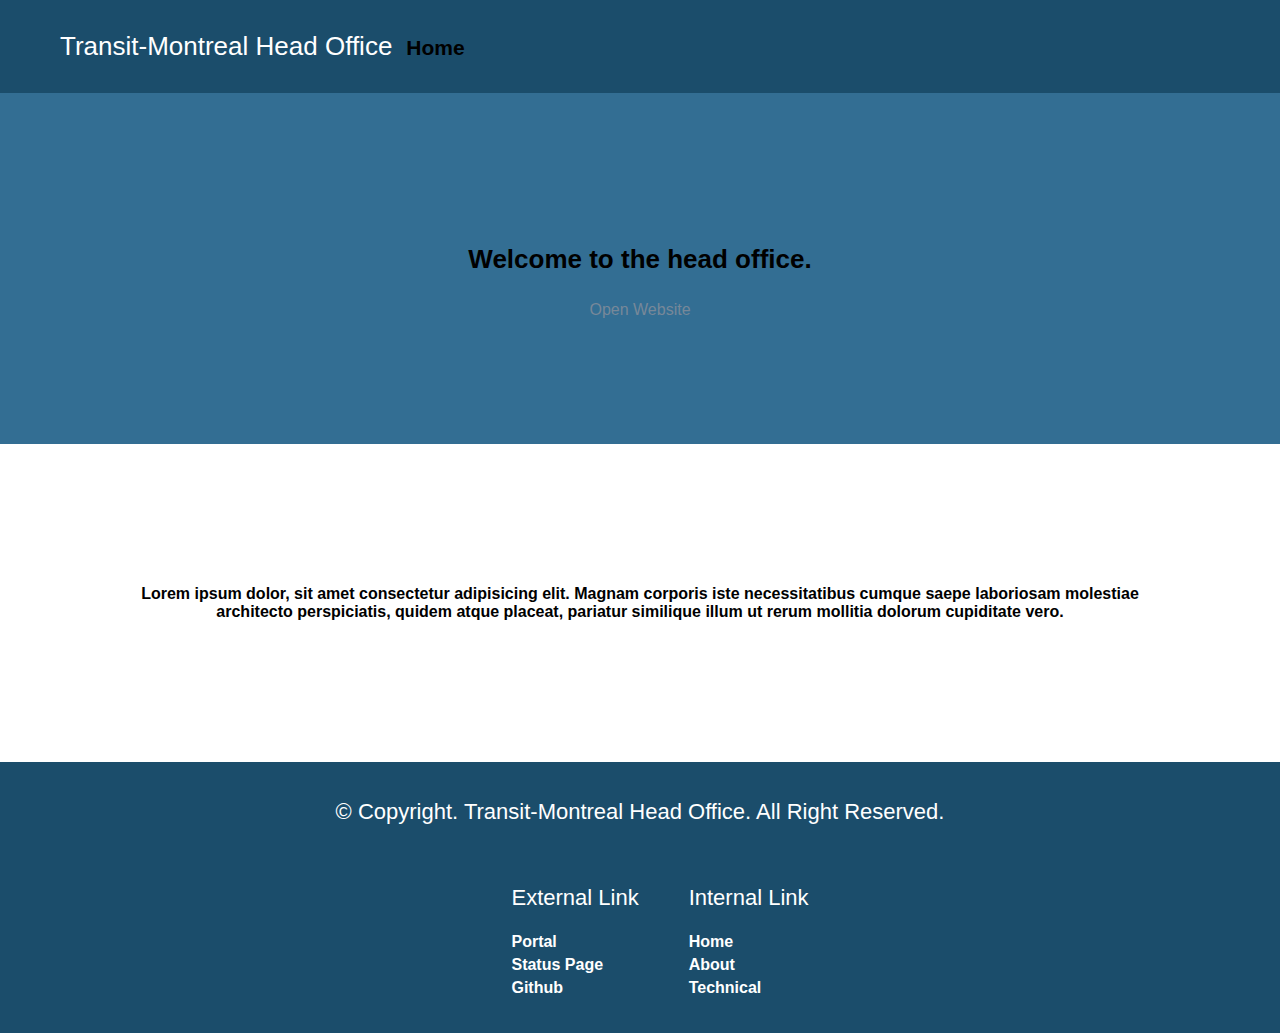
==== index.html @ 6f90b3a5 "Update 3 files..." ====
<!DOCTYPE html>
<html lang="en">
  <head>
    <meta charset="UTF-8" />
    <meta name="viewport" content="width=device-width, initial-scale=1.0" />
    <meta http-equiv="X-UA-Compatible" content="ie=edge" />
    <title>Transit-Montreal | Head Office</title>
    <link rel="stylesheet" href="styles.css" />
    <link rel="stylesheet" href="scrollbar.css">
    <link rel="stylesheet" href="footer.css">
  </head>
  <body>
   <div class="navbar-main">
       <ul>
        <li><p>Transit-Montreal Head Office</p></li>
        <li><a href="/">Home</a></li>
      </ul>
   </div>
   <div class="header">
        <p>Welcome to the head office.</p>
          <a href="#" target="_blank" rel="noopener noreferrer">Open Website</a>
   </div>
   <div class="container">
      <p>
        Lorem ipsum dolor, sit amet consectetur adipisicing elit. Magnam corporis iste necessitatibus cumque saepe laboriosam molestiae architecto perspiciatis, quidem atque placeat, pariatur similique illum ut rerum mollitia dolorum cupiditate vero.
      </p>
   </div>

   <div class="footer">
    <p>&copy; Copyright. Transit-Montreal Head Office. All Right Reserved. </p>
    <div class="wrapper">
      <div class="links">
        <ul>
          <li><p>External Link</p></li>
          <li><a href="">Portal</a></li>
          <li><a href="">Status Page</a></li>
          <li><a href="">Github</a></li>
        </ul>
        <div class="links">
          <ul>
          <li><p>Internal Link</p></li>
          <li><a href="">Home</a></li>
          <li><a href="">About</a></li>
          <li><a href="">Technical</a></li>
          </ul>
        </div>
    </div>
    </div>
   </div>
  </body>
</html>
---- styles.css ----
body {
  padding: 0;
  margin: 0;
}
.navbar-main {
  padding: 15px;
  background-color: rgb(27, 77, 107);
}

.navbar-main ul {
  display: block;
}

.navbar-main ul li {
  display: inline;
  margin: 5px;
}

.navbar-main ul li a {
  color: black;
  font-family: sans-serif;
  font-weight: bold;
  font-size: 21px;
  text-decoration: none;
}

.navbar-main ul li a:hover {
  color: lightgray;
}

.navbar-main p {
  display: inline;
  color: white;
  font-family: sans-serif;
  font-size: 26px;
}

.header {
  padding: 125px;
  background-color: rgb(51, 110, 147);
  text-align: center;
}

.header a {
  color: lightslategray;
  font-family: sans-serif;
  font-family: "Gill Sans", "Gill Sans MT", Calibri, "Trebuchet MS", sans-serif;
  text-decoration: none;
  padding: 10px;
  border-radius: 6px;
}

.header a:hover {
  color: lightgray;
}

.header p {
  text-align: center;
  color: black;
  font-family: sans-serif;
  font-weight: bold;
  font-size: 26px;
}

.container {
  padding: 125px;
  /* width: auto; */
  width: 600px;
  margin: auto;
}

.container p {
  font-family: sans-serif;
  font-weight: bold;
  text-align: center;
}

@media (min-height: 680px), screen and (orientation: portrait) {
  .navbar-main {
    width: auto;
    height: auto;
  }
  .navbar-main ul li a {
    width: auto;
  }
  .container {
    width: auto;
    height: auto;
  }
  .header {
    width: auto;
  }
}

@media (min-height: 680px), screen and (orientation: portrait) {
  body {
    width: auto;
    height: auto;
  }
}
---- scrollbar.css ----
body::-webkit-scrollbar {
  width: 1em;
}

body::-webkit-scrollbar-track {
  box-shadow: inset 0 0 6px rgba(0, 0, 0, 0.3);
}

body::-webkit-scrollbar-thumb {
  background-color: darkgrey;
  outline: 1px solid slategrey;
  border-radius: 15px;
}
---- footer.css ----
.footer {
  padding: 15px;
  background-color: rgb(27, 77, 107);
}

.footer p {
  color: white;
  text-align: center;
  font-family: sans-serif;
  font-size: 22px;
}

.wrapper {
  display: inline;
}

.links {
  display: flex;
  justify-content: center;
}

.links ul {
  display: block;
  list-style: none;
}

.links ul li {
  margin: 5px;
}

.links ul li a {
  color: white;
  font-family: sans-serif;
  font-weight: bold;
  text-decoration: none;
  justify-content: center;
}

.links a:hover {
  color: lightslategray;
}

@media (min-height: 680px), screen and (orientation: portrait) {
  .footer {
    width: auto;
    height: auto;
  }
  .links {
    width: auto;
    height: auto;
  }
}
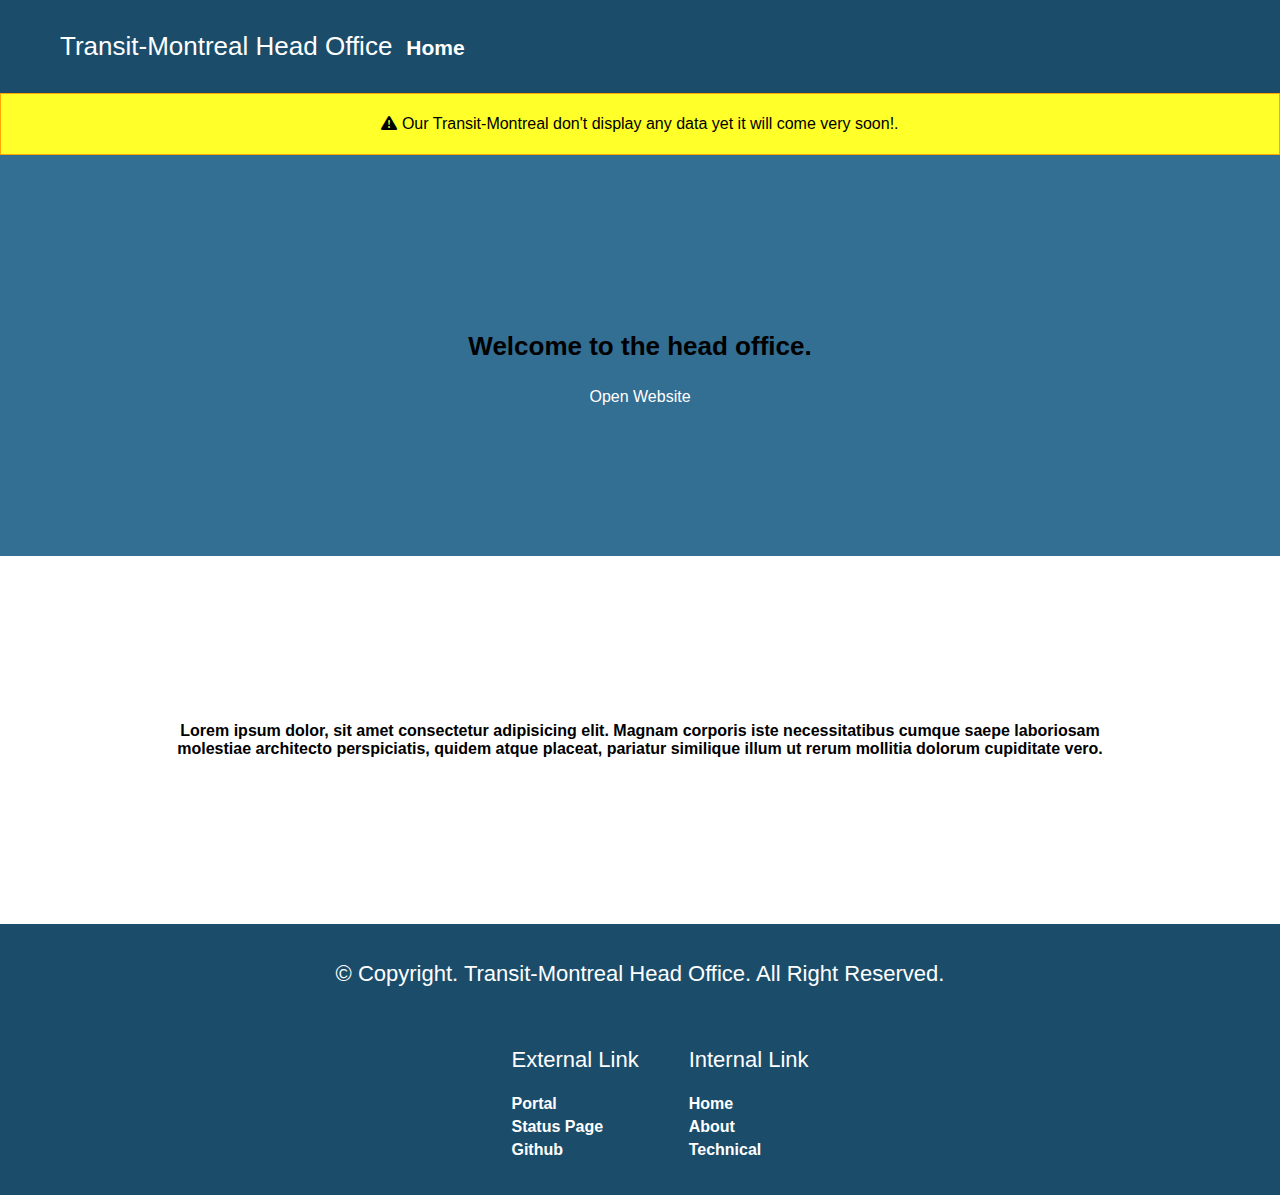
==== commit 41fd30bb: "Update 4 files..." ====
--- a/index.html
+++ b/index.html
@@ -4,21 +4,26 @@
     <meta charset="UTF-8" />
     <meta name="viewport" content="width=device-width, initial-scale=1.0" />
     <meta http-equiv="X-UA-Compatible" content="ie=edge" />
+    <link rel="shortcut icon" href="assets/favicon.png" type="image/png">
     <title>Transit-Montreal | Head Office</title>
     <link rel="stylesheet" href="styles.css" />
+    <link rel="stylesheet" href="alerts.css">
     <link rel="stylesheet" href="scrollbar.css">
     <link rel="stylesheet" href="footer.css">
   </head>
   <body>
-   <div class="navbar-main">
-       <ul>
-        <li><p>Transit-Montreal Head Office</p></li>
-        <li><a href="/">Home</a></li>
-      </ul>
-   </div>
+    <div class="navbar-main">
+      <ul>
+       <li><p>Transit-Montreal Head Office</p></li>
+       <li><a href="/">Home</a></li>
+     </ul>
+  </div>
+  <div class="alert-info">
+      <p> <span><i class="bi bi-exclamation-triangle-fill"></i></span> Our Transit-Montreal don't display any data yet it will come very soon!.</p>
+  </div>
    <div class="header">
         <p>Welcome to the head office.</p>
-          <a href="#" target="_blank" rel="noopener noreferrer">Open Website</a>
+          <a href="https://transimontreal.netlify.app" target="_blank" rel="noopener noreferrer">Open Website</a>
    </div>
    <div class="container">
       <p>
--- a/styles.css
+++ b/styles.css
@@ -17,7 +17,7 @@
 }
 
 .navbar-main ul li a {
-  color: black;
+  color: white;
   font-family: sans-serif;
   font-weight: bold;
   font-size: 21px;
@@ -36,13 +36,13 @@
 }
 
 .header {
-  padding: 125px;
+  padding: 150px;
   background-color: rgb(51, 110, 147);
   text-align: center;
 }
 
 .header a {
-  color: lightslategray;
+  color: white;
   font-family: sans-serif;
   font-family: "Gill Sans", "Gill Sans MT", Calibri, "Trebuchet MS", sans-serif;
   text-decoration: none;
@@ -63,7 +63,7 @@
 }
 
 .container {
-  padding: 125px;
+  padding: 150px;
   /* width: auto; */
   width: 600px;
   margin: auto;
--- a/alerts.css
+++ b/alerts.css
@@ -0,0 +1,24 @@
+@import url("https://cdn.jsdelivr.net/npm/bootstrap-icons@1.11.2/font/bootstrap-icons.min.css");
+
+.alert-info {
+  padding: 5px;
+  border: 1px solid orange;
+  background-color: rgba(255, 255, 0, 0.84);
+}
+
+.alert-info p {
+  text-align: center;
+  font-family: sans-serif;
+  text-align: center;
+  font-weight: 400;
+}
+
+@media (min-height: 680px), screen and (orientation: portrait) {
+  .alert-info {
+    width: auto;
+  }
+
+  .alert-info p {
+    width: auto;
+  }
+}
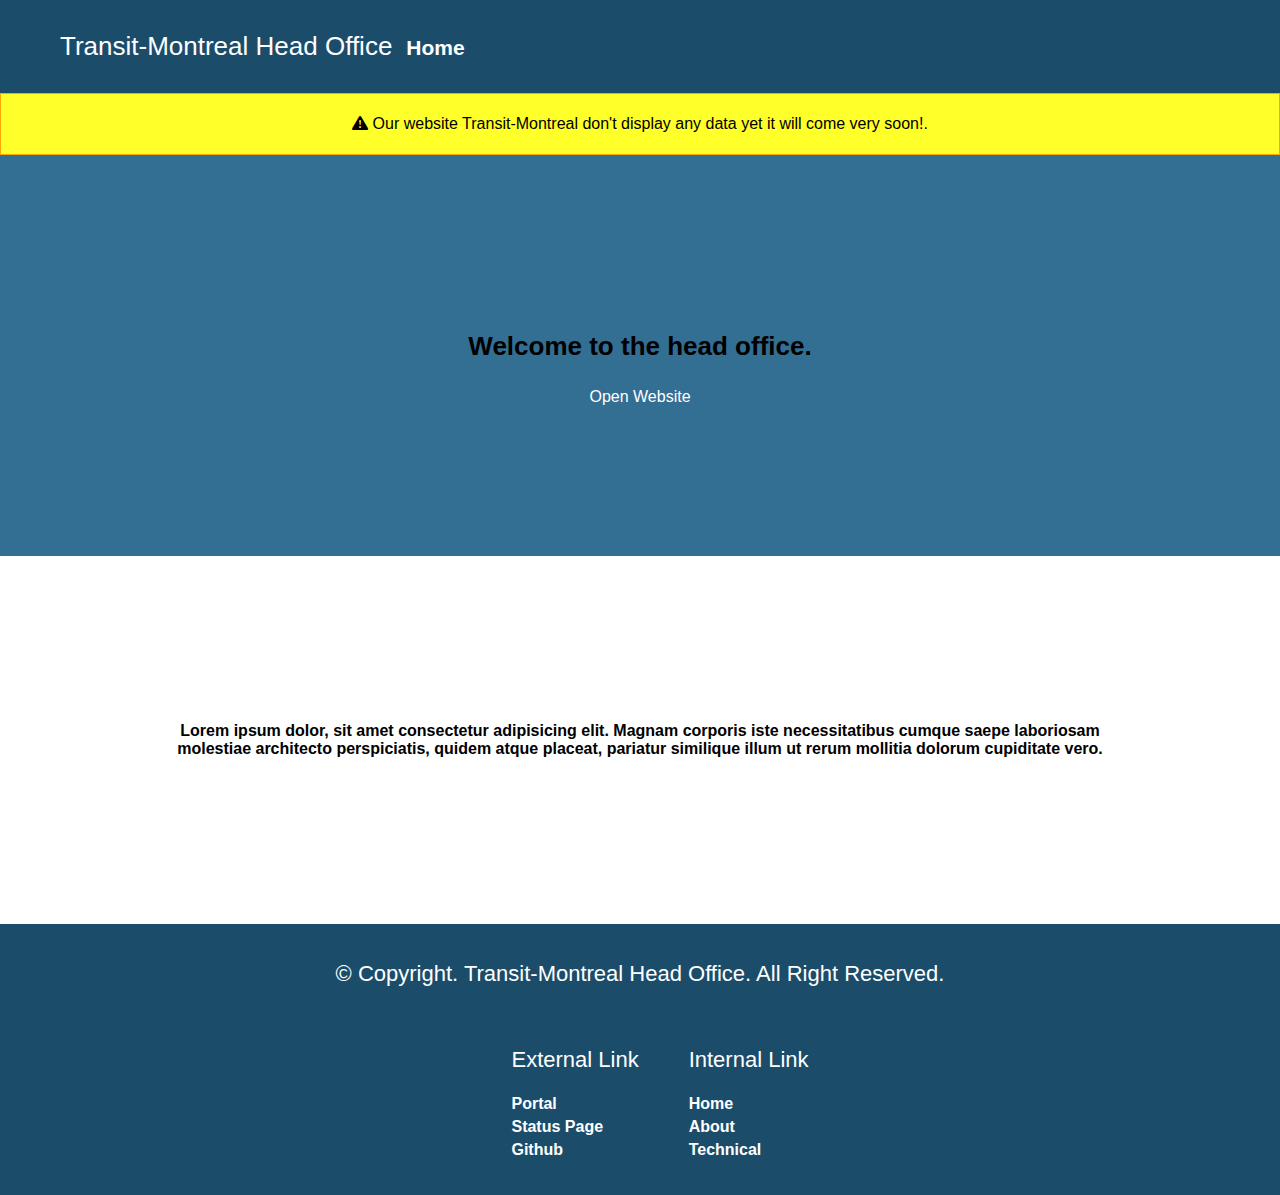
==== commit f0c5eda3: "Update index.html ..." ====
--- a/index.html
+++ b/index.html
@@ -19,7 +19,7 @@
      </ul>
   </div>
   <div class="alert-info">
-      <p> <span><i class="bi bi-exclamation-triangle-fill"></i></span> Our Transit-Montreal don't display any data yet it will come very soon!.</p>
+      <p> <span><i class="bi bi-exclamation-triangle-fill"></i></span> Our website Transit-Montreal don't display any data yet it will come very soon!.</p>
   </div>
    <div class="header">
         <p>Welcome to the head office.</p>
--- a/styles.css
+++ b/styles.css
@@ -73,6 +73,7 @@
   font-family: sans-serif;
   font-weight: bold;
   text-align: center;
+  font-size: 21px;
 }
 
 @media (min-height: 680px), screen and (orientation: portrait) {
@@ -83,11 +84,34 @@
   .navbar-main ul li a {
     width: auto;
   }
+}
+
+@media (min-height: 680px), screen and (orientation: portrait) {
+  .navbar-main {
+    width: auto;
+    height: auto;
+  }
+  .navbar-main ul li a {
+    width: auto;
+  }
+}
+
+@media (min-height: 680px), screen and (orientation: portrait) {
   .container {
     width: auto;
     height: auto;
   }
+  .container p {
+    font-size: 16px;
+  }
+}
+
+@media (min-height: 680px), screen and (orientation: portrait) {
   .header {
+    width: auto;
+  }
+
+  .header p {
     width: auto;
   }
 }
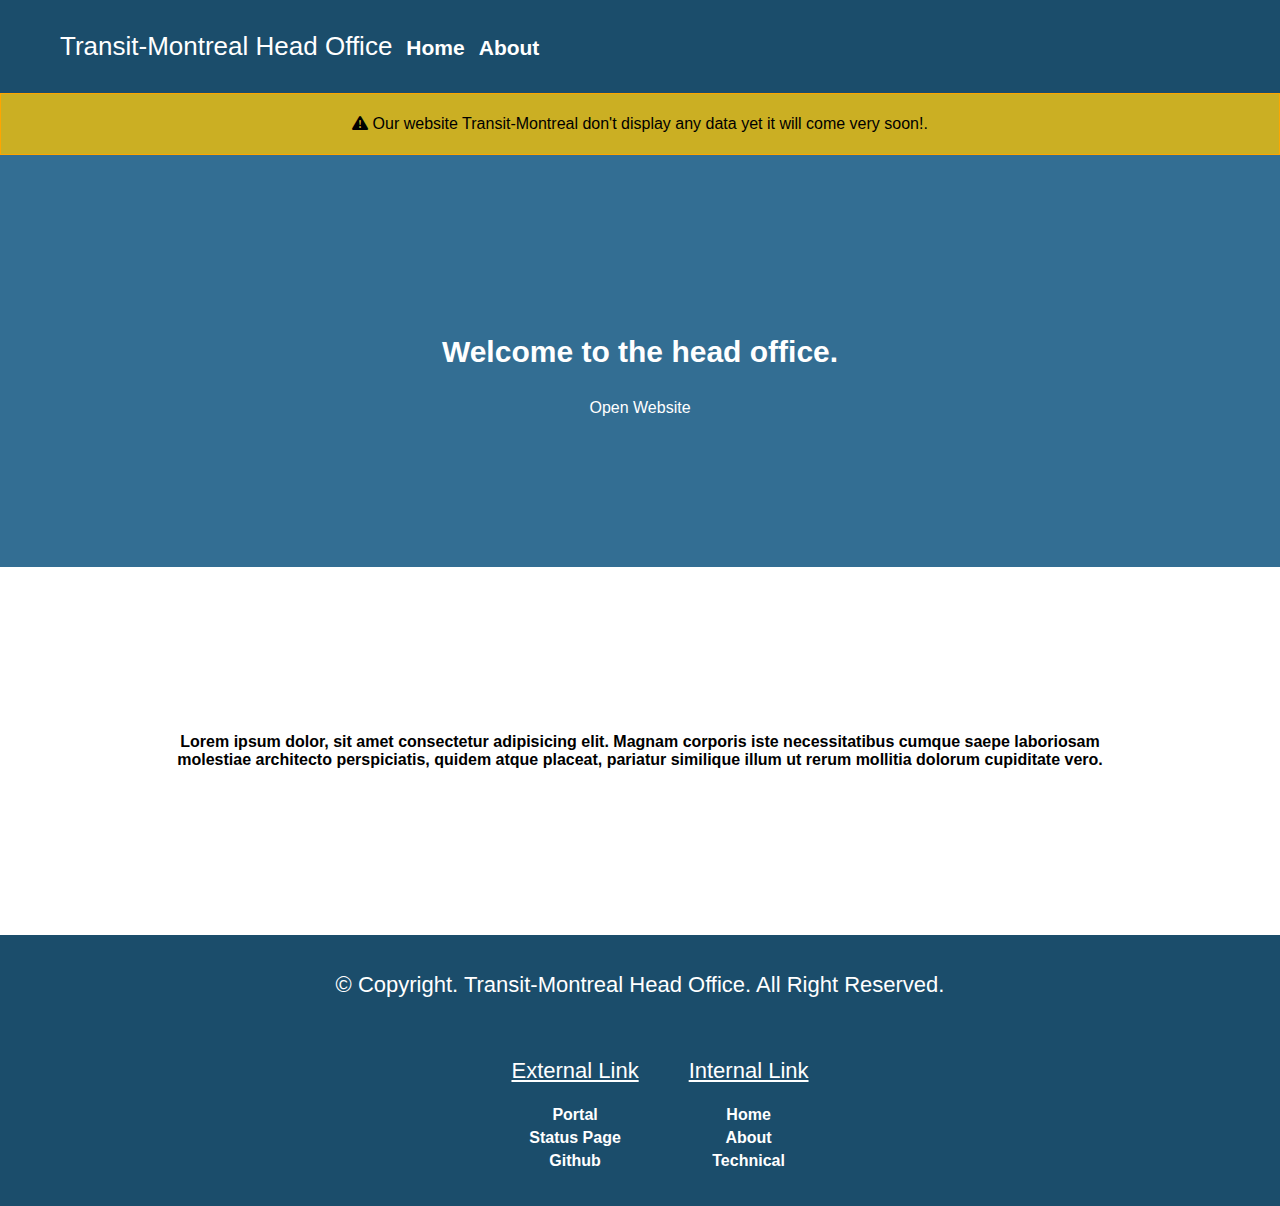
==== commit bab04db4: "Update 2 files" ====
--- a/index.html
+++ b/index.html
@@ -16,6 +16,7 @@
       <ul>
        <li><p>Transit-Montreal Head Office</p></li>
        <li><a href="/">Home</a></li>
+       <li><a href="/page/about.html">About</a></li>
      </ul>
   </div>
   <div class="alert-info">
@@ -23,7 +24,7 @@
   </div>
    <div class="header">
         <p>Welcome to the head office.</p>
-          <a href="https://transimontreal.netlify.app" target="_blank" rel="noopener noreferrer">Open Website</a>
+          <a href="https://transitmontreal.netlify.app" target="_blank" rel="noopener noreferrer">Open Website</a>
    </div>
    <div class="container">
       <p>
--- a/styles.css
+++ b/styles.css
@@ -56,34 +56,23 @@
 
 .header p {
   text-align: center;
-  color: black;
+  color: white;
   font-family: sans-serif;
   font-weight: bold;
-  font-size: 26px;
+  font-size: 30px;
 }
 
 .container {
   padding: 150px;
   /* width: auto; */
-  width: 600px;
-  margin: auto;
 }
 
 .container p {
   font-family: sans-serif;
   font-weight: bold;
   text-align: center;
-  font-size: 21px;
-}
-
-@media (min-height: 680px), screen and (orientation: portrait) {
-  .navbar-main {
-    width: auto;
-    height: auto;
-  }
-  .navbar-main ul li a {
-    width: auto;
-  }
+  font-size: 22px;
+  color: black;
 }
 
 @media (min-height: 680px), screen and (orientation: portrait) {
--- a/alerts.css
+++ b/alerts.css
@@ -3,7 +3,7 @@
 .alert-info {
   padding: 5px;
   border: 1px solid orange;
-  background-color: rgba(255, 255, 0, 0.84);
+  background-color: rgba(203, 175, 35, 0.999);
 }
 
 .alert-info p {
--- a/footer.css
+++ b/footer.css
@@ -12,11 +12,16 @@
 
 .wrapper {
   display: inline;
+  text-align: center;
 }
 
 .links {
   display: flex;
   justify-content: center;
+}
+
+.links p {
+  text-decoration: underline;
 }
 
 .links ul {
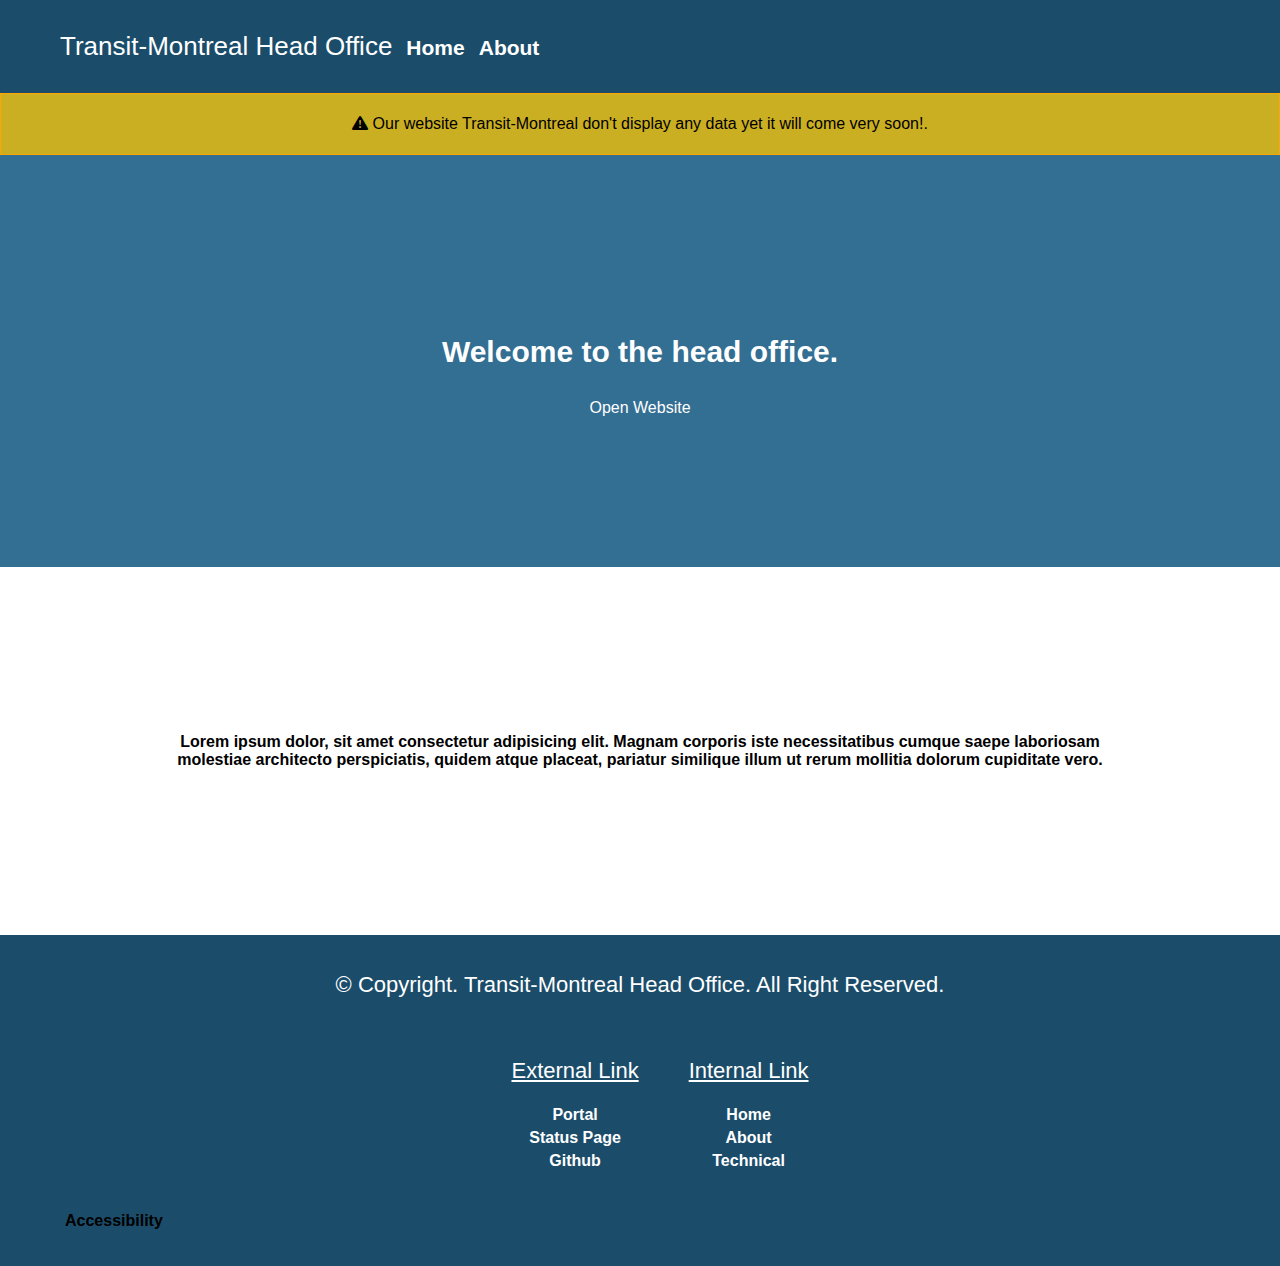
==== commit 95fc11dc: "Update 5 files" ====
--- a/index.html
+++ b/index.html
@@ -51,7 +51,11 @@
           </ul>
         </div>
     </div>
-    </div>
-   </div>
+  </div>
+  <div class="under">
+    <ul>
+      <li><a href="#">Accessibility</a></li>
+    </ul>
+  </div>
   </body>
 </html>
--- a/styles.css
+++ b/styles.css
@@ -75,6 +75,30 @@
   color: black;
 }
 
+.under {
+  padding: 5px;
+}
+
+.under ul {
+  display: block;
+}
+
+.under ul li {
+  margin: 5px;
+  display: inline;
+}
+
+.under ul li a {
+  color: black;
+  font-family: sans-serif;
+  font-weight: bold;
+  text-decoration: none;
+}
+
+.under ul li a:hover {
+  color: lightgray;
+}
+
 @media (min-height: 680px), screen and (orientation: portrait) {
   .navbar-main {
     width: auto;
